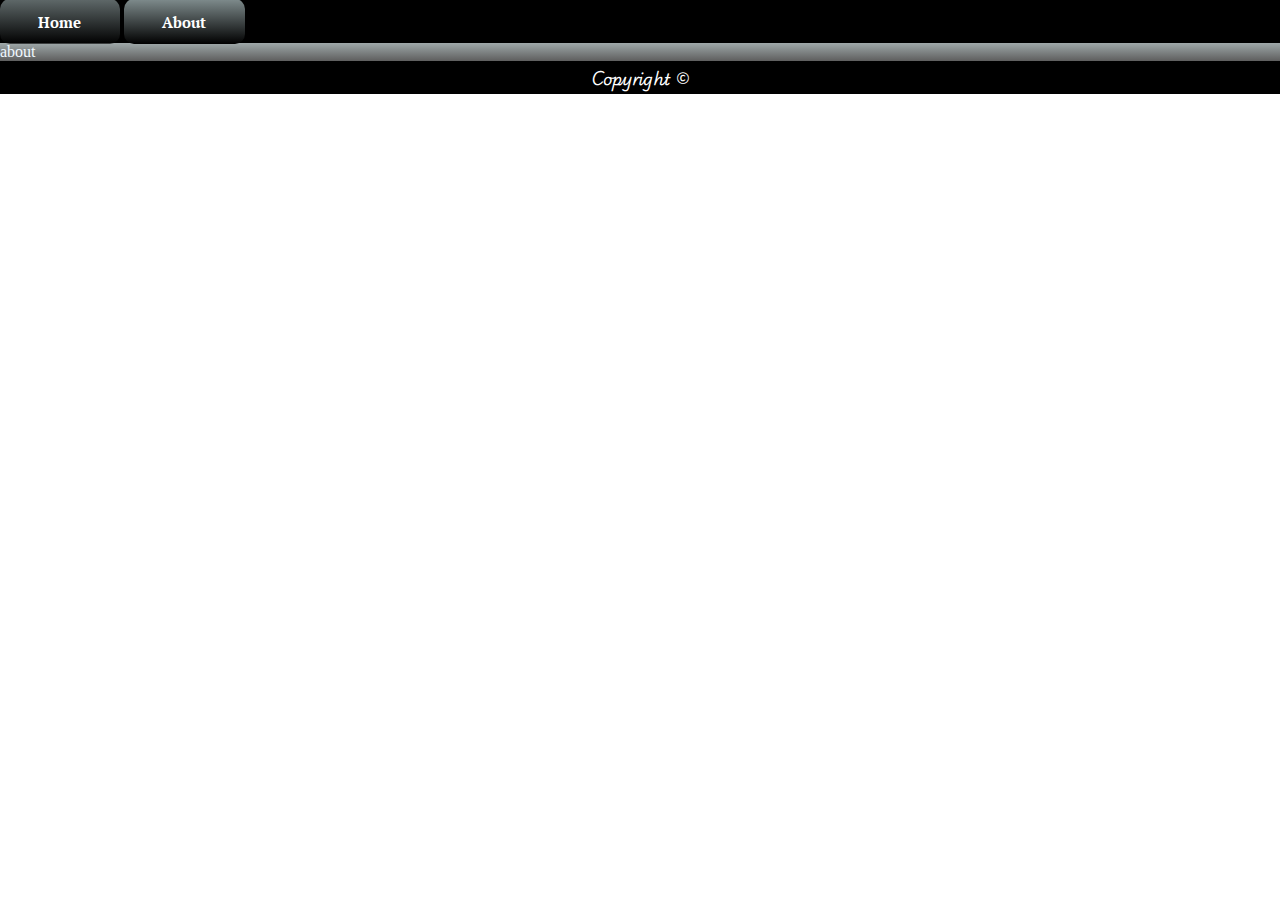
==== about.html @ b8620865 "new file:   about.html 	modified:   css/first.css 	modified:   index.html" ====
<!DOCTYPE html>
<html lang="en">
<head>
    <meta charset="UTF-8">
    <meta name="viewport" content="width=\, initial-scale=1.0">
    <link rel="shortcut icon" href="img/img.jpg" type="image/x-icon">
    <link rel="stylesheet" href="css/first.css">
    <link rel="preconnect" href="https://fonts.googleapis.com">
    <link rel="preconnect" href="https://fonts.gstatic.com" crossorigin>
    <link href="https://fonts.googleapis.com/css2?family=Playwrite+IS:wght@100..400&display=swap" rel="stylesheet">
    <link rel="preconnect" href="https://fonts.googleapis.com">
    <link rel="preconnect" href="https://fonts.gstatic.com" crossorigin>
    <link href="https://fonts.googleapis.com/css2?family=PT+Serif:ital,wght@0,400;0,700;1,400;1,700&display=swap"
        rel="stylesheet">
    <title>Legend/About</title>

    <style>
        .nd{
            background-image:linear-gradient(#7F8C8D,#000000);
            border-radius:10px;
        }
    </style>
</head>
<body>
    <header>
        <nav>
            <div>
                <a class=st href="./">Home</a>
                <a class=nd href="./about.html">About</a>
            </div>
        </nav>
    </header>
    <main>
        about
    </main>
    <footer>
        <p class="text-center">Copyright &copy;</p>
    </footer>
</body>
</html>
---- css/first.css ----
*{
    margin: 0;
    padding: 0;
}
.text-center{
    /* display:flex; */
    text-align:center;
    background-color: black;
    color:white;
    height:33px;
    /* font-size:auto; */
    justify-content:center;
    /* align-items:center; */
    align-content:center;
}
header{
    /* background-image:linear-gradient() */
    background-color: black;
    height:43px;
    justify-content:center;
    align-content:center;

}
a:hover{
    background-image:linear-gradient(#7f8c8dc0,#000000a1);
    border-radius:10px;
}
a{
    /* background-color: red; */
    text-decoration:none;
    color:white;
    padding:1% 3%;
    font-size:15px;
}
footer{
        font-family: "Playwrite IS", cursive;
        font-optical-sizing: auto;
        font-weight: 23px;;
        font-style: normal;
      }

      header {
        font-family: "PT Serif", serif;
        font-weight: 400;
        font-style: normal;
      }
      
      header {
        font-family: "PT Serif", serif;
        font-weight: 700;
        font-style: normal;
      }

      
main{
    background-image:linear-gradient(#7f8c8dc0,#000000a1);
    color:aliceblue
}
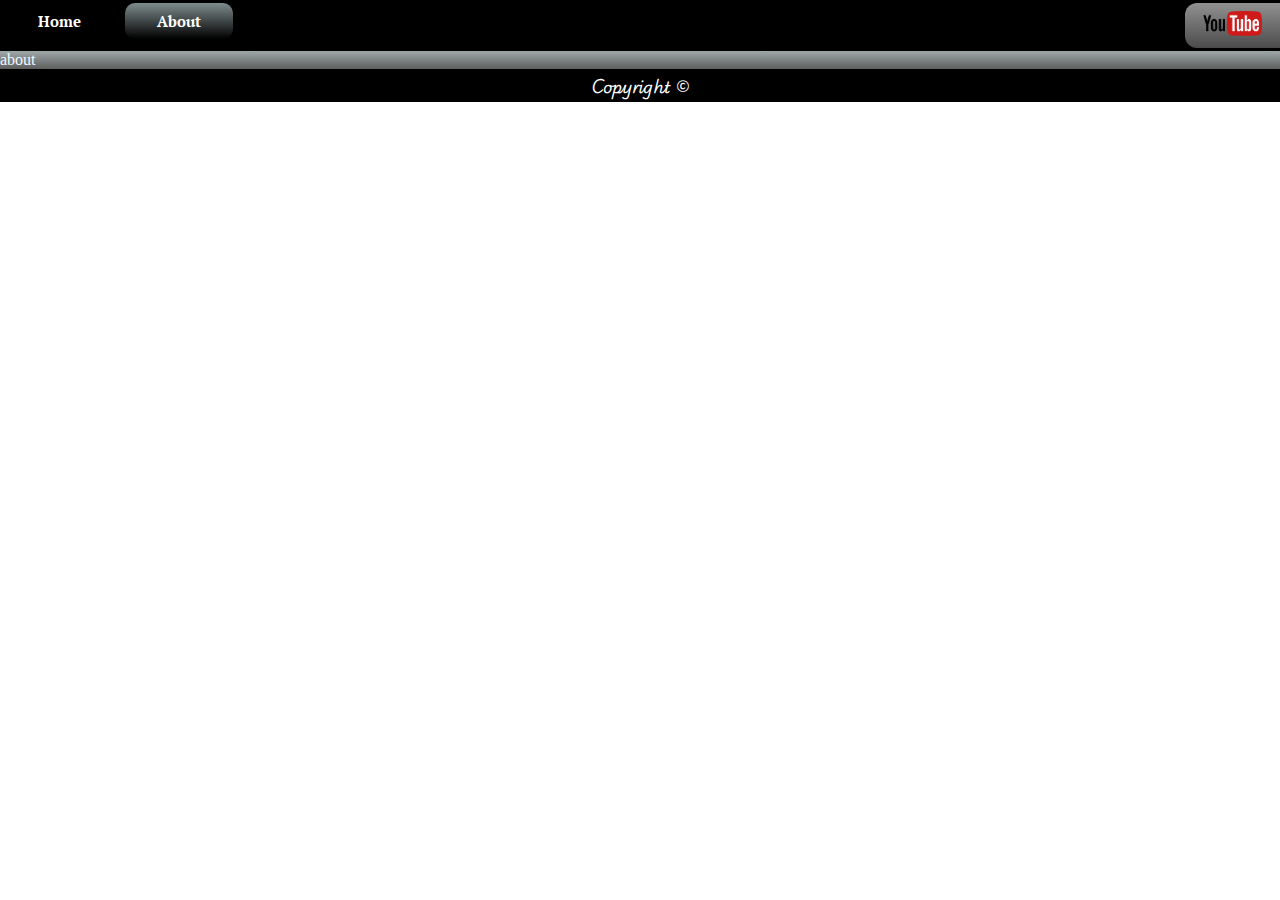
==== commit 84506703: "modified:   about.html 	modified:   css/first.css 	modified:   index.html" ====
--- a/about.html
+++ b/about.html
@@ -25,8 +25,9 @@
     <header>
         <nav>
             <div>
-                <a class=st href="./">Home</a>
-                <a class=nd href="./about.html">About</a>
+                <a class=st id="qw" href="./">Home</a>
+                <a class=nd id="qw" href="./about.html">About</a>
+                <a id="rs" href="https://youtube.com"><img src="img/yt.png" alt="error" height="25px"></a>
             </div>
         </nav>
     </header>
--- a/css/first.css
+++ b/css/first.css
@@ -14,23 +14,30 @@
     align-content:center;
 }
 header{
+    display:table;
     /* background-image:linear-gradient() */
+    width:100vw;
     background-color: black;
-    height:43px;
+    height:auto;
     justify-content:center;
     align-content:center;
+    text-align:center;
 
 }
-a:hover{
+#qw:hover{
     background-image:linear-gradient(#7f8c8dc0,#000000a1);
     border-radius:10px;
 }
-a{
+#qw{
+    /* display:inline-block; */
     /* background-color: red; */
     text-decoration:none;
     color:white;
-    padding:1% 3%;
+    padding:8px 32px;
+    /* padding-top:1px; */
     font-size:15px;
+    float:left;
+    margin:3px 6px;
 }
 footer{
         font-family: "Playwrite IS", cursive;
@@ -55,4 +62,35 @@
 main{
     background-image:linear-gradient(#7f8c8dc0,#000000a1);
     color:aliceblue
+}
+#rs{
+    /* width:45px; */
+    padding:8px 18px;
+    /* padding-top:1px; */
+    font-size:15px;
+    float:right;
+    margin:3px 0px;
+    background-image: linear-gradient(rgba(255, 255, 255, 0.568),rgba(128, 128, 128, 0.587));
+    border-top-left-radius:12px;
+    border-bottom-left-radius:12px;
+    animation-name:aniyt;
+    animation-duration: 5s;
+    animation-timing-function:ease-in-out;
+    animation-iteration-count: infinite;
+    animation-direction: alternate;
+}
+
+@keyframes aniyt{
+0%{
+    width:0vw;
+    padding:8px 0px;
+    /* padding-left:32px;
+    padding-right:0px; */
+}
+100%{
+    width:45px;
+    padding:8px 25px;
+    /* padding-left:32px;
+    padding-right:32px; */
+}
 }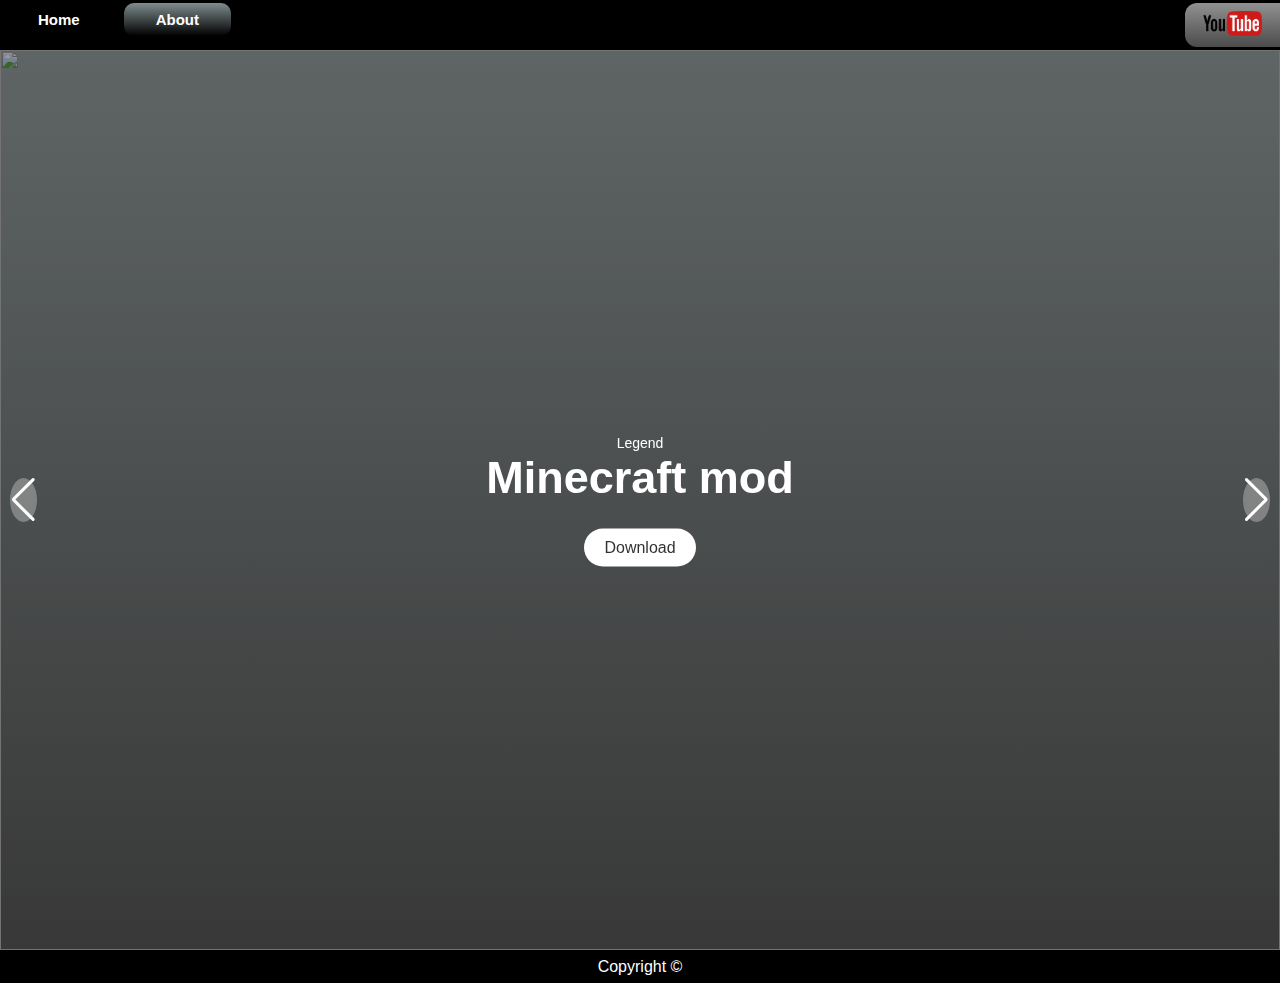
==== commit a4009fb3: "commit" ====
--- a/about.html
+++ b/about.html
@@ -18,6 +18,20 @@
         .nd{
             background-image:linear-gradient(#7F8C8D,#000000);
             border-radius:10px;
+        }.firs{
+            transform: translate(0vw);
+        }
+        .seco{
+            transform:translate(-8vw);
+        }.thir{
+            transform:translate(8vw);
+        }
+        .fourth{
+            transform:translate(16vw);
+        }
+        .ina{
+            overflow:hidden;
+            display:flex;
         }
     </style>
 </head>
@@ -27,15 +41,93 @@
             <div>
                 <a class=st id="qw" href="./">Home</a>
                 <a class=nd id="qw" href="./about.html">About</a>
-                <a id="rs" href="https://youtube.com"><img src="img/yt.png" alt="error" height="25px"></a>
+                <a id="rs" href="https://youtube.com"><img class=i src="img/yt.png" alt="error" height="25px"></a>
             </div>
         </nav>
     </header>
     <main>
-        about
+        <!DOCTYPE html>
+<!-- Coding by CodingLab | www.codinglabweb.com  -->
+<html lang="en">
+  <head>
+    <meta charset="UTF-8" />
+    <meta http-equiv="X-UA-Compatible" content="IE=edge" />
+    <meta name="viewport" content="width=device-width, initial-scale=1.0" />
+    <title>Website Image Slider</title>
+
+    <!-- Link Swiper's CSS -->
+    <link
+      rel="stylesheet"
+      href="https://cdn.jsdelivr.net/npm/swiper@11/swiper-bundle.min.css"
+    />
+
+    <!-- CSS -->
+    <link rel="stylesheet" href="style.css" />
+  </head>
+  <body>
+    <section class="main swiper mySwiper">
+      <div class="wrapper swiper-wrapper">
+        <div class="slide swiper-slide">
+          <img src="https://legendmcpe.pages.dev/images/dragon_ball_z.png" alt="" class="image" />
+          <div class="image-data">
+            <span class="text">Legend</span>
+            <h2>
+              Minecraft mod 
+            </h2>
+            <a href="#" class="button" id="ra">Download</a>
+          </div>
+        </div>
+        <div class="slide swiper-slide">
+          <img src="https://legendmcpe.pages.dev/images/parasites.png" alt="" class="image" />
+          <div class="image-data">
+            <span class="text">Legend</span>
+            <h2>
+              Minecraft Mod
+            </h2>
+            <a href="#" class="button" id="ti">Download</a>
+          </div>
+        </div>
+        <div class="slide swiper-slide">
+          <img src="https://legendmcpe.pages.dev/images/sirenhead.png" alt="" class="image" />
+          <div class="image-data">
+            <span class="text">Legend</span>
+            <h2>
+              Minecraft mod 
+            </h2>
+            <a href="#" class="button" id="on">Download</a>
+          </div>
+        </div>
+      </div>
+
+      <div class="swiper-button-next nav-btn"></div>
+      <div class="swiper-button-prev nav-btn"></div>
+      <div class="swiper-pagination"></div>
+    </section>
+
+    <!-- Swiper JS -->
+    <script src="https://cdn.jsdelivr.net/npm/swiper@11/swiper-bundle.min.js"></script>
+
+    <!-- Initialize Swiper -->
+    <script>
+      var swiper = new Swiper(".mySwiper", {
+        slidesPerView: 1,
+        loop: true,
+        pagination: {
+          el: ".swiper-pagination",
+          clickable: true,
+        },
+        navigation: {
+          nextEl: ".swiper-button-next",
+          prevEl: ".swiper-button-prev",
+        },
+      });
+    </script>
+  </body>
+</html>
     </main>
     <footer>
         <p class="text-center">Copyright &copy;</p>
     </footer>
 </body>
+
 </html>--- a/css/first.css
+++ b/css/first.css
@@ -1,6 +1,9 @@
 *{
     margin: 0;
     padding: 0;
+}
+html{
+    width:100vw;
 }
 .text-center{
     /* display:flex; */
@@ -62,7 +65,7 @@
 main{
     background-image:linear-gradient(#7f8c8dc0,#000000a1);
     color:aliceblue
-}
+   }
 #rs{
     /* width:45px; */
     padding:8px 18px;
@@ -93,4 +96,131 @@
     /* padding-left:32px;
     padding-right:32px; */
 }
-}+}
+/* Google Fonts - Poppins */
+@import url("https://fonts.googleapis.com/css2?family=Poppins:wght@300;400;500;600&display=swap");
+
+* {
+  margin: 0;
+  padding: 0;
+  box-sizing: border-box;
+  font-family: "Poppins", sans-serif;
+}
+
+.main {
+  height: 100vh;
+  width: 100%;
+}
+
+.wrapper,
+.slide {
+  position: relative;
+  width: 100%;
+  height: 100%;
+}
+
+.slide {
+  overflow: hidden;
+}
+
+.slide::before {
+  content: "";
+  position: absolute;
+  height: 100%;
+  width: 100%;
+  background-color: rgba(0, 0, 0, 0.4);
+  z-index: 10;
+}
+
+.slide .image {
+  height: 100%;
+  width: 100%;
+  object-fit: cover;
+}
+
+.slide .image-data {
+  position: absolute;
+  top: 50%;
+  left: 50%;
+  transform: translate(-50%, -50%);
+  text-align: center;
+  width: 100%;
+  z-index: 100;
+}
+
+.image-data span.text {
+  font-size: 14px;
+  font-weight: 400;
+  color: #fff;
+}
+
+.image-data h2 {
+  font-size: 45px;
+  font-weight: 600;
+  color: #fff;
+}
+
+a.button {
+  display: inline-block;
+  padding: 10px 20px;
+  border-radius: 25px;
+  color: #333;
+  background: #fff;
+  text-decoration: none;
+  margin-top: 25px;
+  transition: all 0.3s ease;
+}
+
+a.button:hover {
+  color: #fff;
+  background-color: #c87e4f;
+}
+
+/* swiper button css */
+.nav-btn {
+  height: 50px;
+  width: 50px;
+  border-radius: 50%;
+  background: rgba(255, 255, 255, 0.3);
+}
+
+.nav-btn:hover {
+  background: rgba(255, 255, 255, 0.4);
+}
+
+.swiper-button-next {
+  right: 50px;
+}
+
+.swiper-button-prev {
+  left: 50px;
+}
+
+.nav-btn::before,
+.nav-btn::after {
+  font-size: 25px;
+  color: #fff;
+}
+
+.swiper-pagination-bullet {
+  opacity: 1;
+  height: 12px;
+  width: 12px;
+  background-color: #fff;
+  visibility: hidden;
+}
+
+.swiper-pagination-bullet-active {
+  border: 2px solid #fff;
+  background-color: #c87e4f;
+}
+
+@media screen and (max-width: 768px) {
+  .nav-btn {
+    visibility: hidden;
+  }
+
+  .swiper-pagination-bullet {
+    visibility: visible;
+  }
+}
